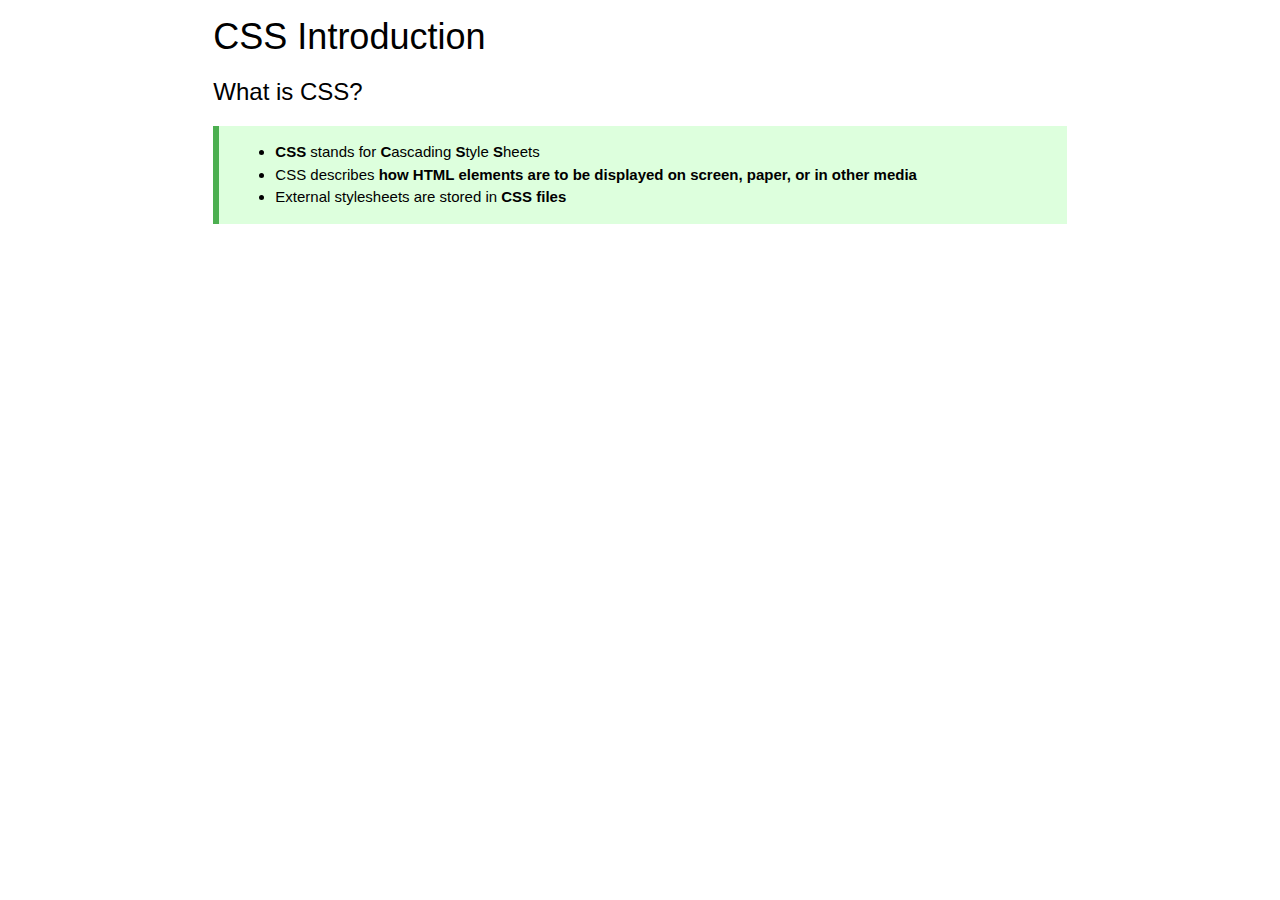
==== 01. CSS Introduction/index.html @ b588afd2 "CSS Introduction" ====
<!DOCTYPE html>
<html lang="en">
<head>
    <meta charset="UTF-8">
    <meta http-equiv="X-UA-Compatible" content="IE=edge">
    <meta name="description" content="w3schools.com JavaScript">
    <meta name="viewport" content="initial-scale=1, maximum-scale=1, user-scalable=no">

    <title>CSS Introduction</title>

    <link rel="stylesheet" href="../assets/css/w3.css">
    <link rel="stylesheet" href="../assets/css/main.css">
</head>
<body>

<div class="w3-row">
    <div class="w3-col l2 m1 min"></div>

    <div class="w3-col l8 m10">
        <h1>CSS Introduction</h1>

        <h3>What is CSS?</h3>

        <div class="w3-panel w3-info">
            <ul>
                <li><b>CSS</b> stands for <b>C</b>ascading <b>S</b>tyle <b>S</b>heets</li>
                <li>CSS describes <strong>how HTML elements are to be displayed on screen,
                    paper, or in other media</strong></li>
                <li>External stylesheets are stored in <b>CSS files</b></li>
            </ul>
        </div>
    </div>

    <div class="w3-col l2 m1"></div>
</div>

</body>
</html>
---- assets/css/main.css ----
.w3-info {
    background-color: #ddffdd;
    border-left: 6px solid #4CAF50;
}

.w3-note {
    background-color: #ffffcc;
    border-left: 6px solid #ffeb3b;
}

.min {
    min-height: 1px;
}
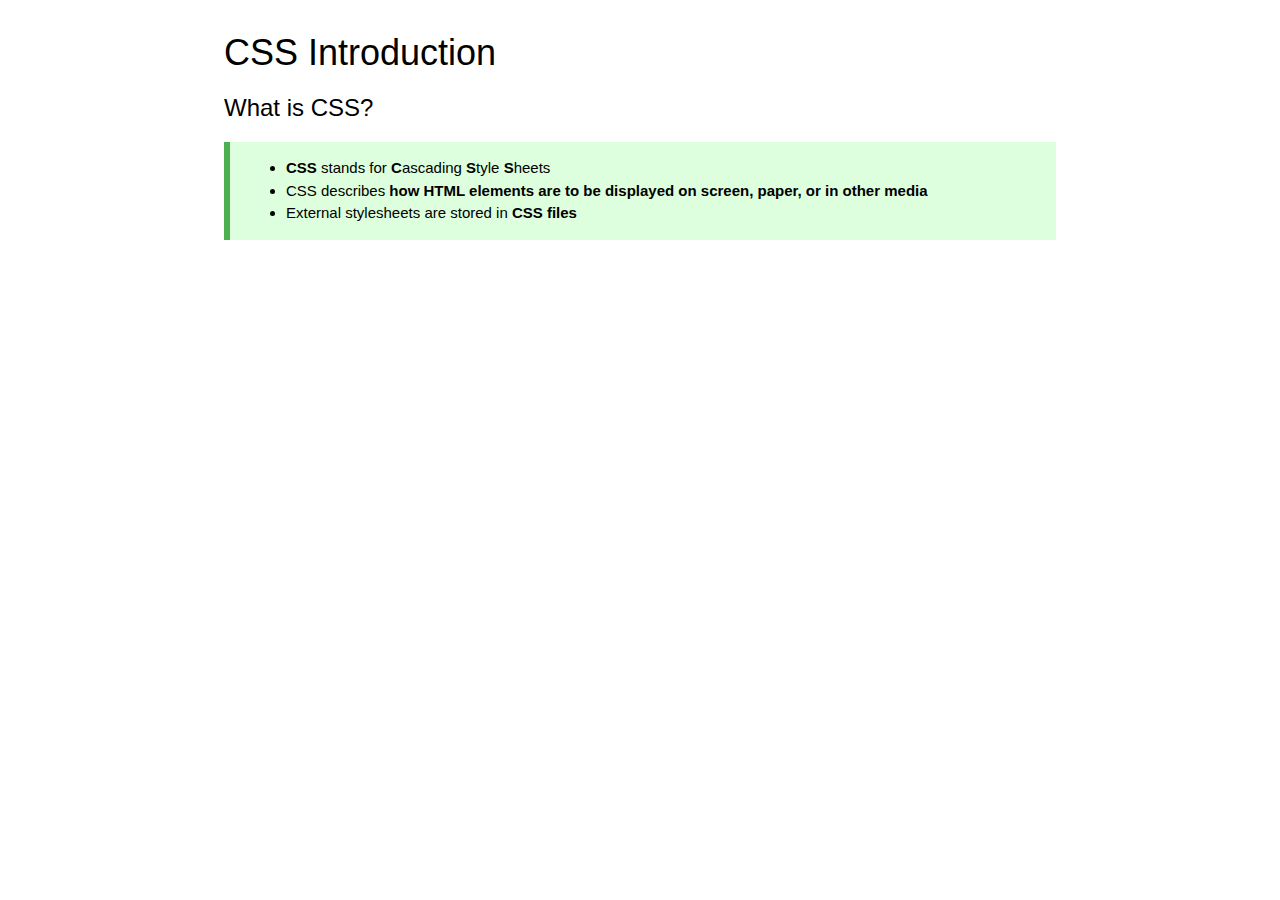
==== commit f6406333: "CSS Syntax and Selectors" ====
--- a/01. CSS Introduction/index.html
+++ b/01. CSS Introduction/index.html
@@ -3,7 +3,6 @@
 <head>
     <meta charset="UTF-8">
     <meta http-equiv="X-UA-Compatible" content="IE=edge">
-    <meta name="description" content="w3schools.com JavaScript">
     <meta name="viewport" content="initial-scale=1, maximum-scale=1, user-scalable=no">
 
     <title>CSS Introduction</title>
@@ -13,7 +12,7 @@
 </head>
 <body>
 
-<div class="w3-row">
+<div class="w3-row w3-margin">
     <div class="w3-col l2 m1 min"></div>
 
     <div class="w3-col l8 m10">
